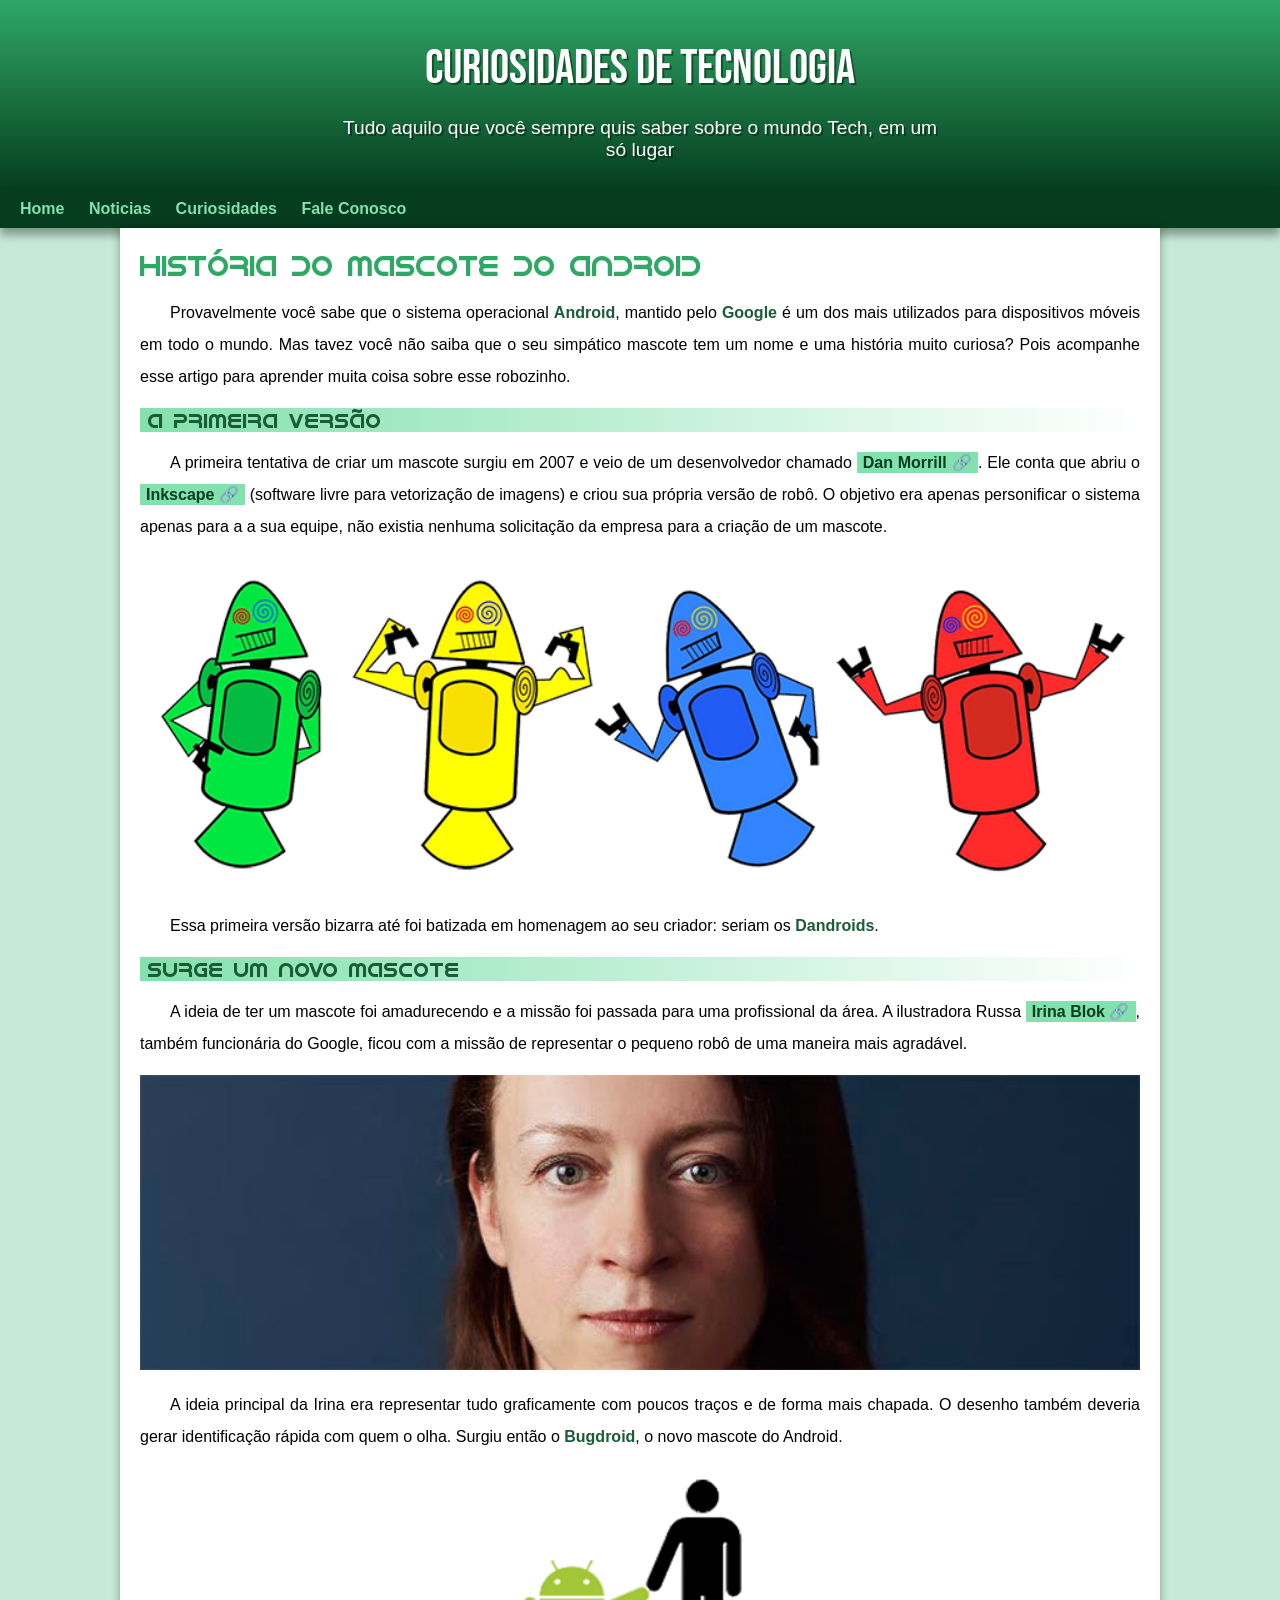
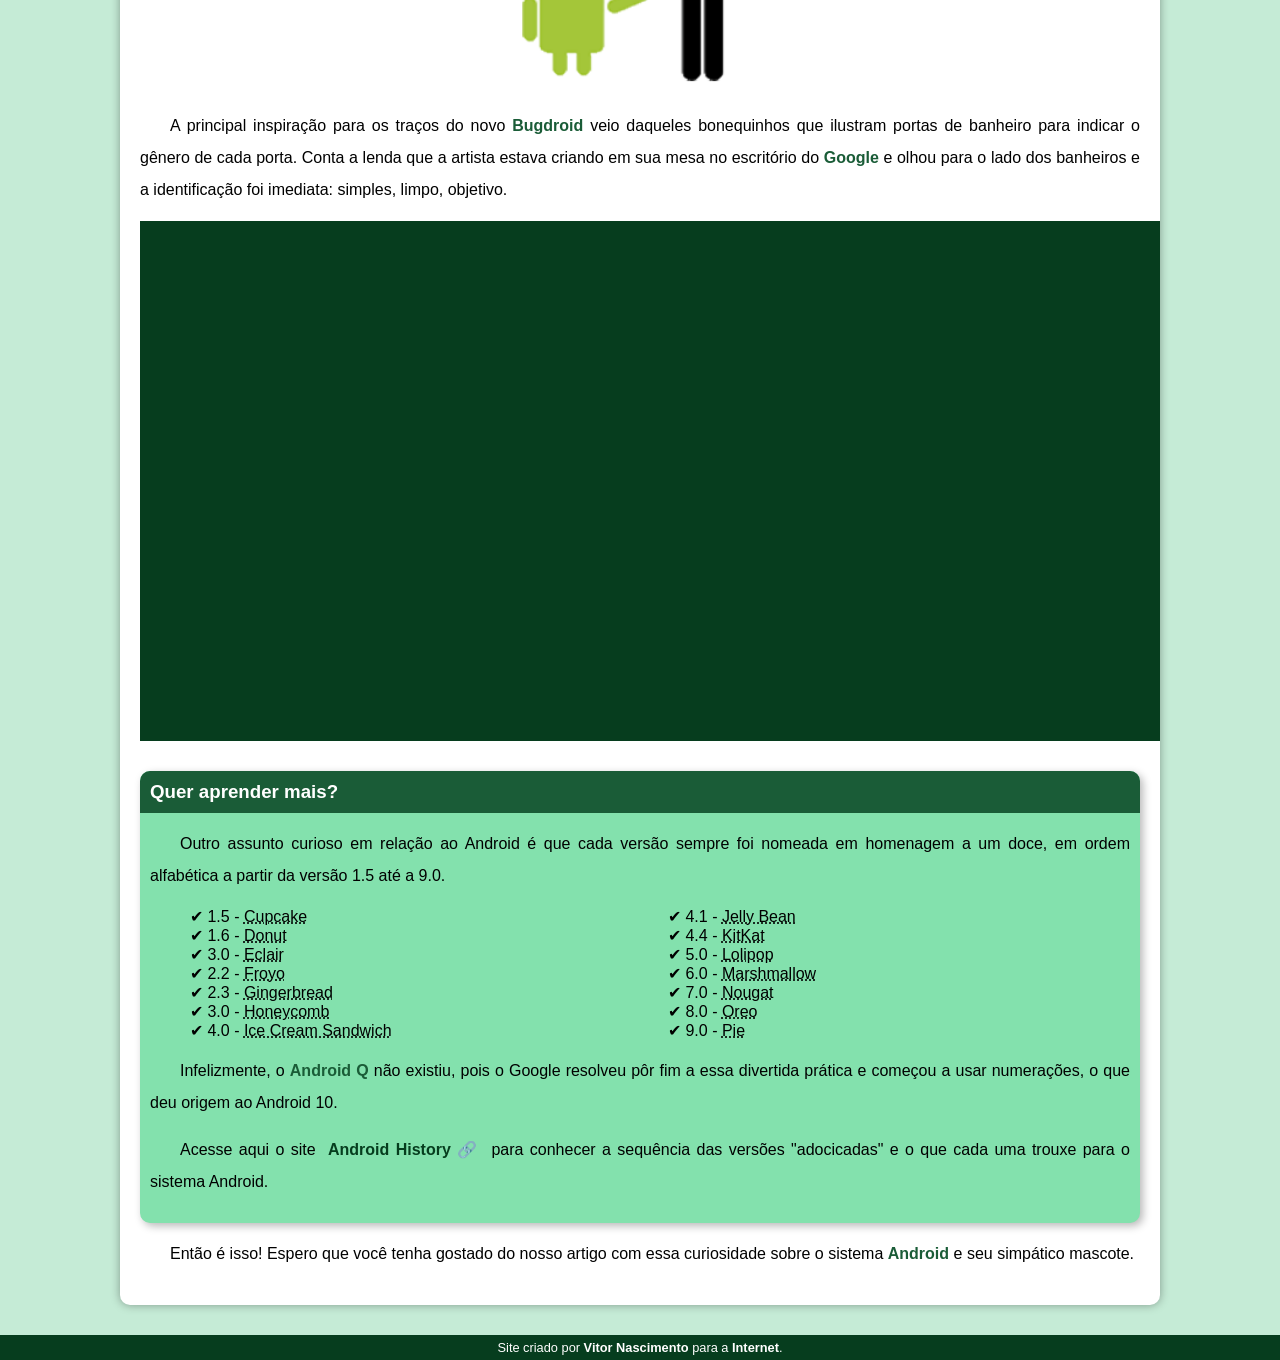
==== index.html @ 47a46c51 "site novo" ====
<!DOCTYPE html>
<html lang="pt-br">
<head>
    <meta charset="UTF-8">
    <meta http-equiv="X-UA-Compatible" content="IE=edge">
    <meta name="viewport" content="width=device-width, initial-scale=1.0">
    <title>Projeto Android</title>
    <link rel="shortcut icon" href="imagens/favicon.ico" type="image/x-icon">
    <link rel="stylesheet" href="css/correcao.css">
</head>
<body>
    <header>
        <h1>Curiosidades de Tecnologia</h1>
        <p>Tudo aquilo que você sempre quis saber sobre o mundo Tech, em um só lugar</p>
    </header>
    <nav>
        <a href="#">Home</a>
        <a href="#">Noticias</a>
        <a href="#">Curiosidades</a>
        <a href="#">Fale Conosco</a>
    </nav>
    <main>
        <article>
            <h1>História do Mascote do Android</h1>

            <p>Provavelmente você sabe que o sistema operacional <strong>Android</strong>, mantido pelo <strong>Google</strong> é um dos mais utilizados para dispositivos móveis em todo o mundo. Mas tavez você não saiba que o seu simpático mascote tem um nome e uma história muito curiosa? Pois acompanhe esse artigo para aprender muita coisa sobre esse robozinho.</p>

            <h2>A primeira versão</h2>

            <p>A primeira tentativa de criar um mascote surgiu em 2007 e veio de um desenvolvedor chamado <a href="https://androidcommunity.com/dan-morrill-shows-us-the-android-mascot-that-almost-was-20130103/" target="_blank" class="externo">Dan Morrill</a>. Ele conta que abriu o <a href="https://inkscape.org/pt-br/" target="_blank" class="externo">Inkscape</a> (software livre para vetorização de imagens) e criou sua própria versão de robô. O objetivo era apenas personificar o sistema apenas para a a sua equipe, não existia nenhuma solicitação da empresa para a criação de um mascote.</p>

            <picture>
                <source media="(max-width: 670px)" srcset="imagens/dan-droids-pq.png">
                <img src="imagens/dan-droids.png" alt="primeiro mascote do android">
            </picture>

            <p>Essa primeira versão bizarra até foi batizada em homenagem ao seu criador: seriam os <strong>Dandroids</strong>.</p>

            <h2>Surge um novo mascote</h2>

            <p>A ideia de ter um mascote foi amadurecendo e a missão foi passada para uma profissional da área. A ilustradora Russa <a href="https://www.irinablok.com/android" target="_blank" class="externo">Irina Blok</a>, também funcionária do Google, ficou com a missão de representar o pequeno robô de uma maneira mais agradável.</p>

            <picture>
                <source media="(max-width: 670px)" srcset="imagens/irina-blok-pq.jpg">
                <img src="imagens/irina-blok.jpg" alt="Irina Blok criadora do android">
            </picture>

            <p>A ideia principal da Irina era representar tudo graficamente com poucos traços e de forma mais chapada. O desenho também deveria gerar identificação rápida com quem o olha. Surgiu então o <strong>Bugdroid</strong>, o novo mascote do Android.</p>

           <img src="imagens/bugdroid.png" alt="bugdroid" class="pequena">

            <p>A principal inspiração para os traços do novo <strong>Bugdroid</strong> veio daqueles bonequinhos que ilustram portas de banheiro para indicar o gênero de cada porta. Conta a lenda que a artista estava criando em sua mesa no escritório do <strong>Google</strong> e olhou para o lado dos banheiros e a identificação foi imediata: simples, limpo, objetivo.</p>

            <div class="video">
                <iframe width="560" height="315" src="https://www.youtube.com/embed/l2UDgpLz20M" title="YouTube video player" frameborder="0" allow="accelerometer; autoplay; clipboard-write; encrypted-media; gyroscope; picture-in-picture" allowfullscreen></iframe>
            </div>
            
         <aside>
         <h3>Quer aprender mais? </h3>
                 
         <p>Outro assunto curioso em relação ao Android é que cada versão sempre foi nomeada em homenagem a um doce, em ordem alfabética a partir da versão 1.5 até a 9.0.</p>
    
         <ul>
            <li>1.5 - <abbr title="Bolo de Copo">Cupcake</abbr></li>
            <li>1.6 - <abbr title="Rosquinha">Donut</abbr></li>
            <li>3.0 - <abbr title="Bomba">Eclair</abbr></li>
            <li>2.2 - <abbr title="iogurte Congelado">Froyo</abbr></li>
            <li>2.3 - <abbr title="Biscoite de Gengibre">Gingerbread</abbr></li>
            <li>3.0 - <abbr title="Favo de Mel">Honeycomb</abbr></li>
            <li>4.0 - <abbr title="Sanduiche de Sorvete">Ice Cream Sandwich</abbr></li>
            <li>4.1 - <abbr title="Jujuba">Jelly Bean</abbr></li>
            <abb>
                <li>4.4 - <abbr title="Kitkat">KitKat</abbr></li>
            </abb>
            <li>5.0 - <abbr title="Pirulito">Lolipop</abbr></li>
            <li>6.0 - <abbr title="Marshmalow">Marshmallow</abbr></li>
            <li>7.0 - <abbr title="Torrone">Nougat</abbr></li>
            <li>8.0 - <abbr title="Oreo">Oreo</abbr></li>
            <li>9.0 - <abbr title="Torta">Pie</abbr></li>
          </ul>
    
                <p>Infelizmente, o <strong>Android Q</strong> não existiu, pois o Google resolveu pôr fim a essa divertida prática e começou a usar numerações, o que deu origem ao Android 10.</p>
    
                <p>Acesse aqui o site <a href="https://www.android.com/intl/en_uk/history/" target="_blank" class="externo">Android History</a> para conhecer a sequência das versões "adocicadas" e o que cada uma trouxe para o sistema Android.</p>
            </aside>
            

            <p>Então é isso! Espero que você tenha gostado do nosso artigo com essa curiosidade sobre o sistema <strong>Android</strong> e seu simpático mascote.</p>
        </article>
    </main>
    <footer>
        <p>Site criado por <a href="https://github.com/gustavoguanabara/gustavoguanabara.github.io" target="_blank">Vitor Nascimento</a> para a <a href="https://www.youtube.com/@CursoemVideo" target="_blank">Internet</a>. </p>
    </footer>
    
</body>
</html>
---- css/correcao.css ----
@charset "UTF-8";

@import url('https://fonts.googleapis.com/css2?family=Bebas+Neue&display=swap');

@font-face {
    font-family: 'Android' ;
    src: url('../fontes/idroid.otf') format('opentype');
    font-weight: normal;

}
*{
    margin: 0px;
    padding: opx;
}

:root{
    --cor0:#c5ebd6;
    --cor1:#83e1ad;
    --cor2:#3ddc84;
    --cor3:#2fa866;
    --cor4:#1a5c37;
    --cor5:#063d1e;

    --fonte-padrao: Arial, Verdana, Helvetica, sans-serif;
    --fonte-destaque:'Bebas Neue', cursive;
    --fonte-android: 'Android';
}

body{
    background-color:var(--cor0);
    font-family:var(--fonte-padrao);
}
a.externo::after{
    content:'\0020\1F517';
}

header{
    background-image: linear-gradient(to bottom, var(--cor3), var(--cor5));
    background-color: var(--cor4);
    min-height: 150px;
    text-align: center;
    padding-top: 40px;
}

header > h1{
    color: white;
    font-family: var(--fonte-destaque);
    margin-bottom: 20px;
    font-size: 3em;
    text-shadow: 2px 2px 0px rgba(0, 0, 0, 0.384);
    font-weight: normal;
}
header > p{
    color: white;
    font-family: var(--fonte-padrao);
    font-size: 1.2em;
    max-width: 600px;
    margin: auto;
    padding-right: 10px;
    padding-left: 10px;
    text-shadow: 2px 2px 0px rgba(0, 0, 0, 0.384);
    margin-bottom: 20px;
}
nav{
    background-color: var(--cor5);
    padding: 10px;
    box-shadow: 0px 7px 9px rgba(0, 0, 0, 0.363);
}
nav > a{
    color: var(--cor1);
    padding: 10px;
    text-decoration: none;
    font-weight: bold;
    border-radius: 5px;
    transition-duration: 0.5s;
}
nav > a:hover{
    background-color: var(--cor3);
    color: var(--cor5);
}
main{
    background-color: white;
    min-width: 300px;
    max-width: 1000px;
    margin: auto;
    padding: 20px;
    margin-bottom: 30px;
    box-shadow: 0px 0px 10px rgba(0, 0, 0, 0.349);
    border-bottom-left-radius: 10px;
    border-bottom-right-radius: 10px;
}
main h1{
    color: var(--cor3);
    font-family: var(--fonte-android);
    font-weight: normal;
    font-size: 1.8em;

}
main h2{
    font-family: var(--fonte-android);
    color: var(--cor4);
    font-size: 1.3em;
    background-image: linear-gradient(to right, var(--cor1), transparent);
    text-indent: 8px;
    font-weight: normal;
}
main p{
    margin: 15px 0px;
    text-align: justify;
    text-indent: 30px;
    line-height: 2em;
    font-size: 1em;
}
main strong{
    color: var(--cor4);
    font-weight: bold;

}
main a{
    background-color: var(--cor1);
    padding: 2px 6px;
    text-decoration: none;
    color: var(--cor5);
    font-weight: bold;
}
main a:hover{
    text-decoration: underline;
    color: var(--cor4);
}
main img{
    width: 100%;
}
main img.pequena{
    max-width: 350px;
    margin: auto;
    display: block;
}
div.video{
    background-color: var(--cor5);
    margin: 0px -20px 30px 0px;
    padding: 20px;
    padding-bottom: 50%;
    position: relative;

}

div.video > iframe{
    position: absolute;
    top: 5%;
    left:5%;
    width: 90%;
    height: 90%;
    
}
aside{
    background-color: var(--cor1);
    padding: 10px;
    border-radius: 10px;
    box-shadow: 3px 3px 8px rgba(0, 0, 0, 0.281);
}
aside > h3{
    background-color: var(--cor4);
    color: white;
    padding: 10px;
    margin: -10px -10px 0px -10px;
    border-radius: 10px 10px 0px 0px;

}
aside > ul{
    list-style-position: inside;
    columns: 2;
    list-style-type: '\2714\00A0';
}
footer{
    background-color: var(--cor5);
    color: white;
    text-align: center;
    font-size: 0.8em;
    padding: 5px;
}
footer a{
    color: white;
    font-weight: bolder;
    text-decoration: none;
}
footer a:hover{
    text-decoration: underline;
    color: var(--cor1);
}
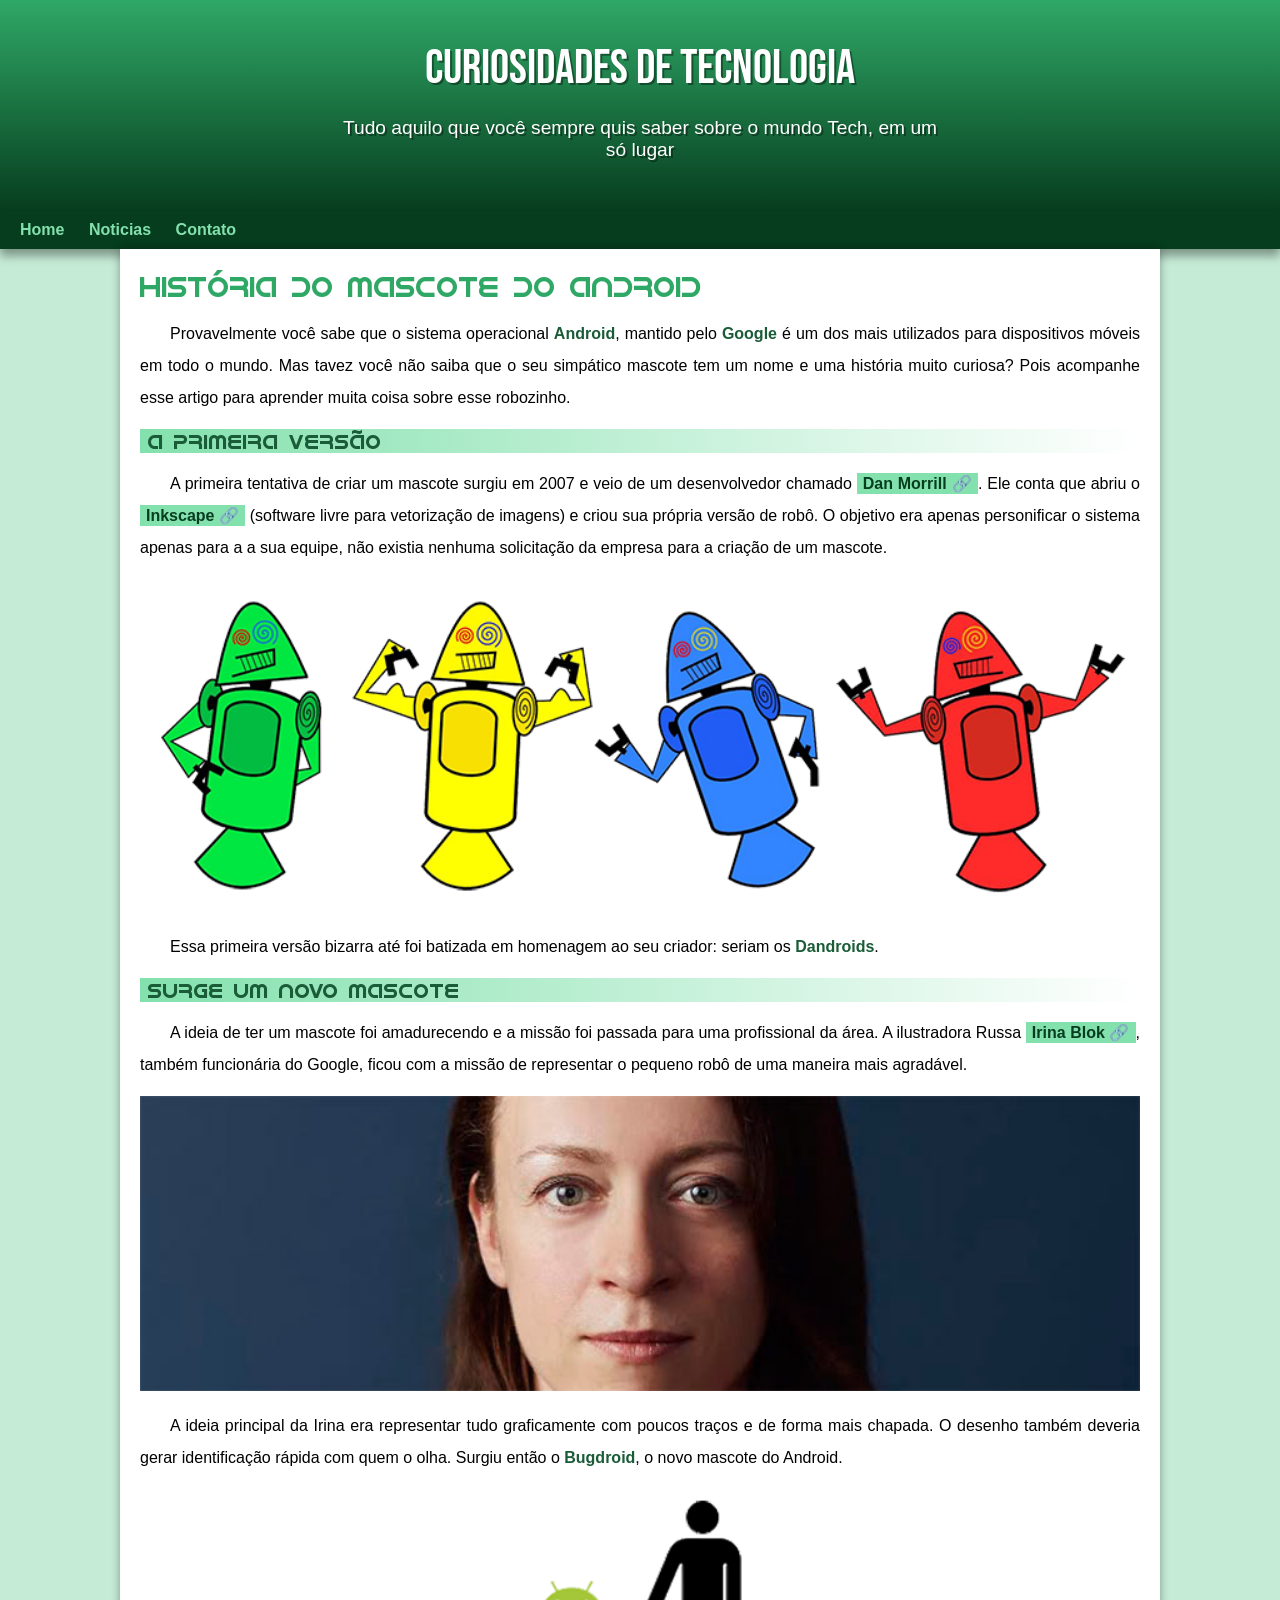
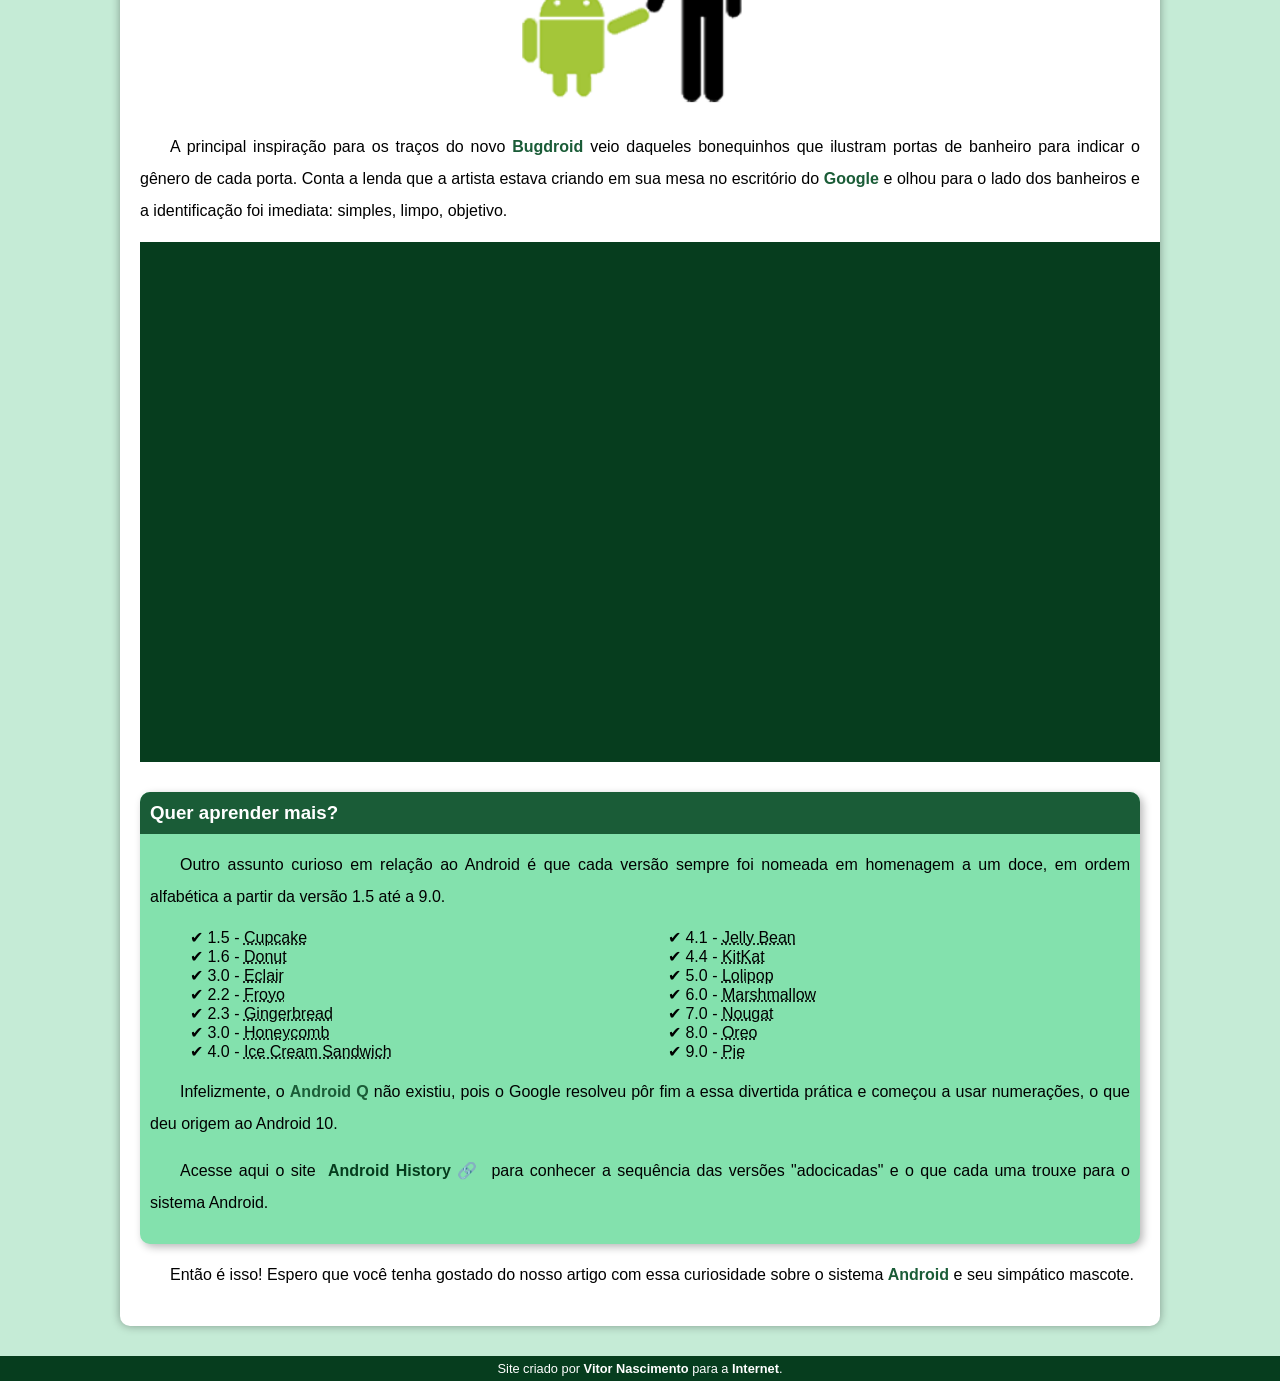
==== commit 4dba6f9c: "Problema de padding corrigido" ====
--- a/index.html
+++ b/index.html
@@ -16,8 +16,7 @@
     <nav>
         <a href="#">Home</a>
         <a href="#">Noticias</a>
-        <a href="#">Curiosidades</a>
-        <a href="#">Fale Conosco</a>
+        <a href="#">Contato</a>
     </nav>
     <main>
         <article>
--- a/css/correcao.css
+++ b/css/correcao.css
@@ -59,7 +59,7 @@
     padding-right: 10px;
     padding-left: 10px;
     text-shadow: 2px 2px 0px rgba(0, 0, 0, 0.384);
-    margin-bottom: 20px;
+    padding-bottom: 50px;
 }
 nav{
     background-color: var(--cor5);
